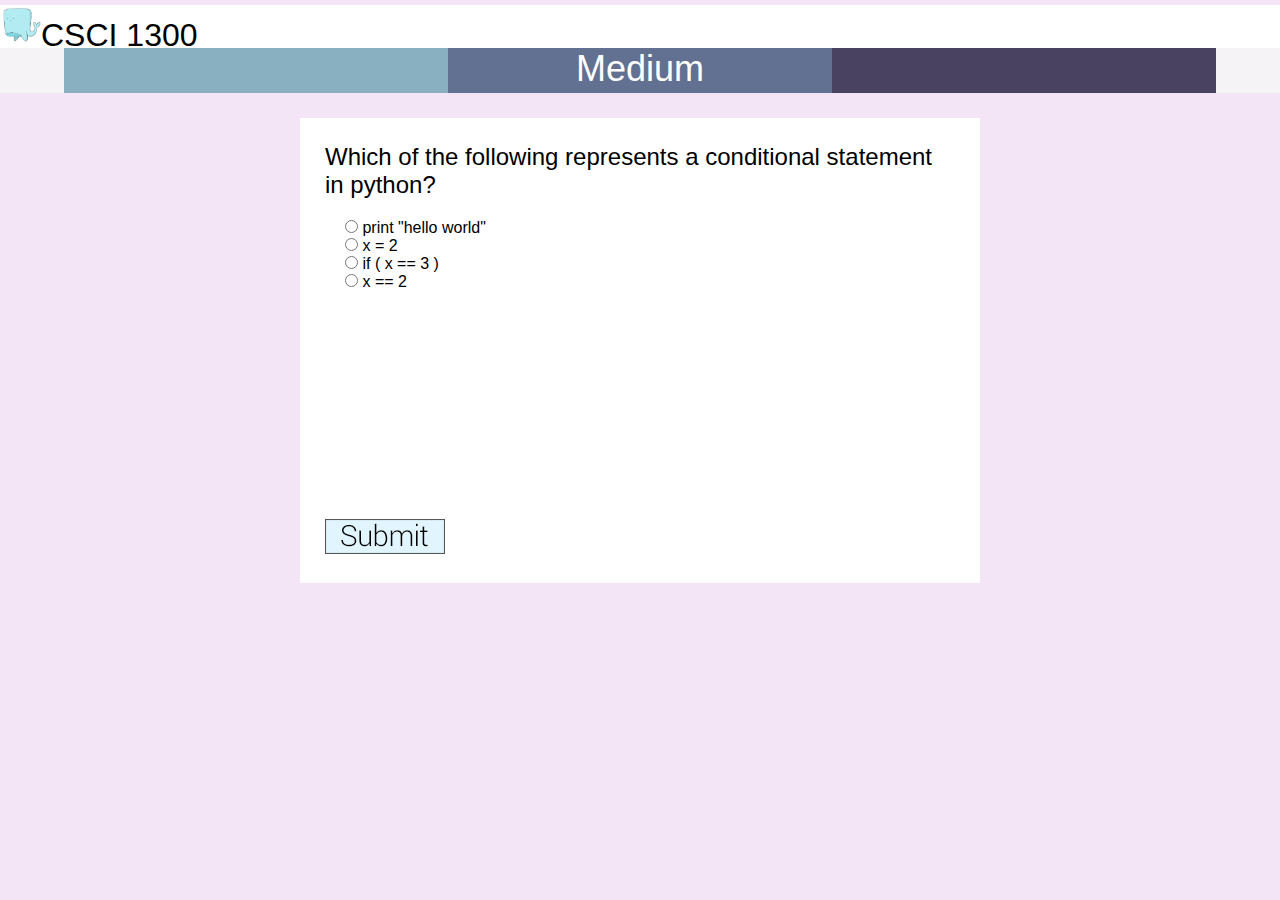
==== web/index.html @ e954cadd "Merge branch 'master' of https://github.com/SpenceIsCool/T9HackAdapt" ====
<!DOCTYPE html>
<html>
	<head>
		<meta charset="utf-8">
		<link href="./css/body.css" rel="styleSheet">
		<title>T9HacksAdapt</title>
	</head>
	<body bgcolor="#f3e5f5">
		<div class="titleBar">
			<font size="6"><img src="../Logo2.png" height="40px" width="40px" alt="logo" />CSCI 1300</font>
		</div>

		<div class="feedback">
			<div id ="easy"></div>
			<div id="med">Medium</div>
			<div id="hard"></div>
		</div>




<!--		<ul class="feedback">
		  
		 
		</ul>
 <li class="a" id="difficultyImage"><img src="./img/DifficultyMed.jpg" alt="icon" /></li> -->
		<div class="questionBox clearfix">
			<div id="correctIncorrect">
			  <!--<li class="b" id="f1"><img src="./img/BlankAnswer.png" alt="icon" /></li>
			  <li class="b" id="f2"><img src="./img/BlankAnswer.png" alt="icon" /></li>
			  <li class="b" id="f3"><img src="./img/BlankAnswer.png" alt="icon" /></li>
			  <li class="b" id="f4"><img src="./img/BlankAnswer.png" alt="icon" /></li>
			  <li class="b" id="f5"><img src="./img/BlankAnswer.png" alt="icon" /></li>-->
			</div>
			<div style="clear: both">
				<font class="question" size="5"><label  id = "thisnode"></label><br/></font>
			</div>
			<ul class="answers">
				<div class="answerBox">
					<form id = "myForm" >
						<input type="radio" name="question" value="1" id="q1a"><label id="thisnode2"></label><br/>
						<input type="radio" name="question" value="2" id="q1b"><label id="thisnode3"></label><br/>
						<input type="radio" name="question" value="3" id="q1c"><label id="thisnode4"></label><br/>
						<input type="radio" name="question" value="4" id="q1d"><label id="thisnode5"></label><br/>
					</form>
				</div>
			</ul>
			<div id = "corrections">
				
			</div>
			<div style="clear: both" class="submit" id = "me">
				<input type="image" src="./img/submit.png" name="saveForm" class="btSubmit" id="btsub"  />
			</div>
		</div>
		<script src  = "http://cdnjs.cloudflare.com/ajax/libs/jquery/2.1.3/jquery.min.js"></script>
		<script src = "./js/index.js"></script>
	</body>
</html>
---- web/css/body.css ----
*,
*:before,
*:after{
	margin:0;
	padding:0;
	-moz-box-sizing: border-box;
	-webkit-box-sizing: border-box;
	box-sizing: border-box;
}

#easy{
	margin-left: 5%;
	width: 30%;
	background-color: rgba(137,176,193, 1);
	height: 100%;
	font-size: 36px;
	color: white;
	float: left;
	position: inline;
}
#med{
	width: 30%;
	background-color: rgba(98,113,146, 1);
	height: 100%;
	font-size: 36px;
	color: white;
	float: left;
	position: inline;
}

#hard{
	width: 30%;
	height: 100%;
	font-size: 36px;
	color: white;
	float: left;
	position: inline;
	background-color: rgba(73,66,97, 1);
}

.feedback {
    list-style-type: none;
	margin: 0;
	padding: 0;
	height: 45px;
	text-align: center;
	overflow: hidden;
	background-color: #f5f3f5;}
ul.answers {
	margin: 0;
	padding: 0;
	height: 300px;
	background-color: #ffffff;}
li {
	float: left;}
li.a {
	display: inline-block;
	padding: 10px 10px;}
li.b {
	display: inline-block;
	padding: 25px 0px;}
body {
	font-family: Arial, Verdana, sans-serif;
	color: #000000;
	padding: 5px 0px;
	margin: 0 auto;}
.titleBar {
	background-color: #ffffff;
	height: 43px;
	padding: 1px }
.questionBox {
	background-color: #ffffff;
	width: 680px;
	height: auto;
	padding: 25px;
	margin: 25px auto;
	}
.answerBox {
	width: 630px;
	height: 300px;
	margin: 20px 20px;}
.clearfix:after{
	display: table;
	content: " ";
	/*left right or both*/
	clear: both;
}
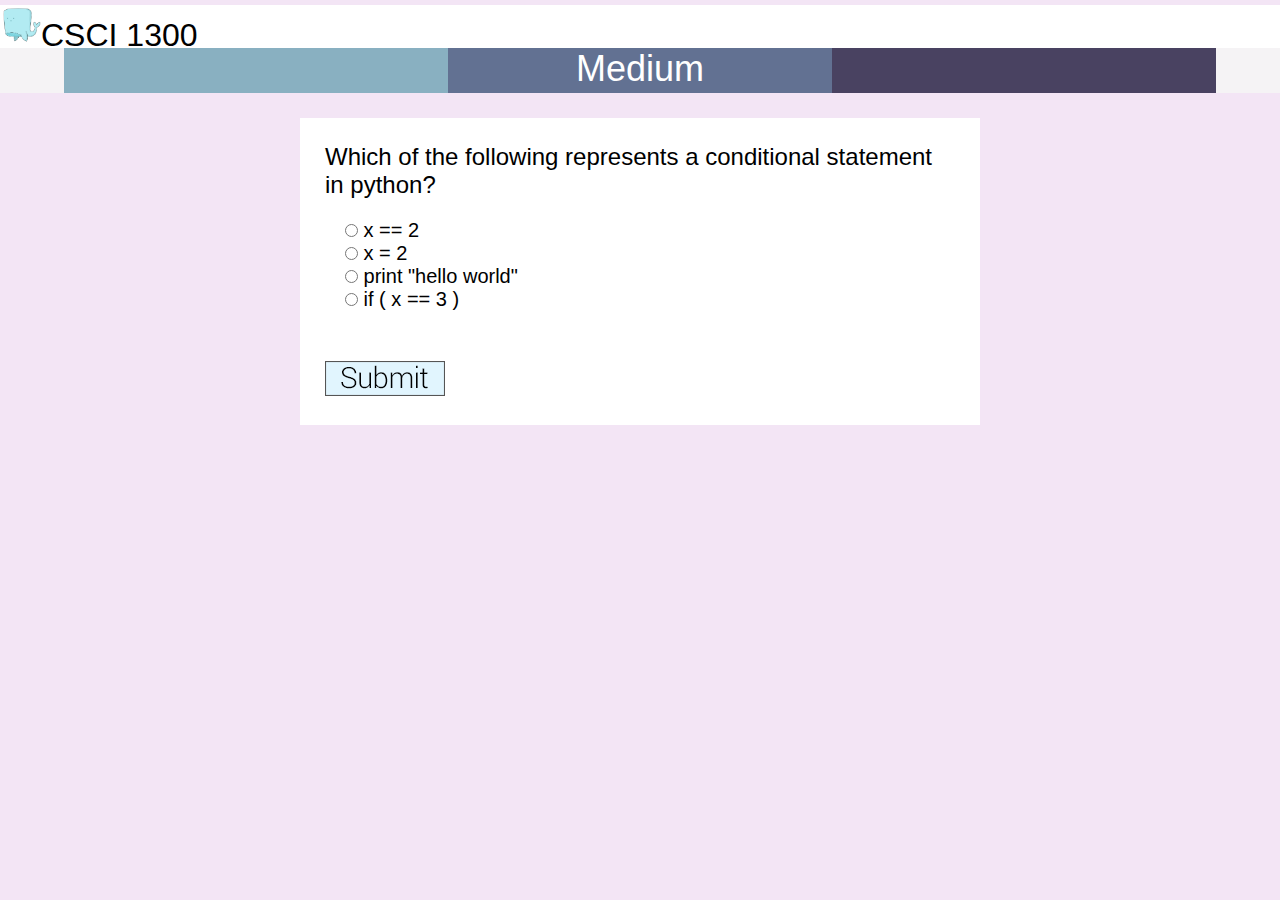
==== commit 36a9f421: "Fixed stuff" ====
--- a/web/index.html
+++ b/web/index.html
@@ -25,13 +25,8 @@
 		</ul>
  <li class="a" id="difficultyImage"><img src="./img/DifficultyMed.jpg" alt="icon" /></li> -->
 		<div class="questionBox clearfix">
-			<div id="correctIncorrect">
-			  <!--<li class="b" id="f1"><img src="./img/BlankAnswer.png" alt="icon" /></li>
-			  <li class="b" id="f2"><img src="./img/BlankAnswer.png" alt="icon" /></li>
-			  <li class="b" id="f3"><img src="./img/BlankAnswer.png" alt="icon" /></li>
-			  <li class="b" id="f4"><img src="./img/BlankAnswer.png" alt="icon" /></li>
-			  <li class="b" id="f5"><img src="./img/BlankAnswer.png" alt="icon" /></li>-->
-			</div>
+
+			
 			<div style="clear: both">
 				<font class="question" size="5"><label  id = "thisnode"></label><br/></font>
 			</div>
@@ -51,6 +46,7 @@
 			<div style="clear: both" class="submit" id = "me">
 				<input type="image" src="./img/submit.png" name="saveForm" class="btSubmit" id="btsub"  />
 			</div>
+						<div id="correctIncorrect"></div>
 		</div>
 		<script src  = "http://cdnjs.cloudflare.com/ajax/libs/jquery/2.1.3/jquery.min.js"></script>
 		<script src = "./js/index.js"></script>
--- a/web/css/body.css
+++ b/web/css/body.css
@@ -49,7 +49,8 @@
 ul.answers {
 	margin: 0;
 	padding: 0;
-	height: 300px;
+	height: auto;
+	margin-bottom: 50px;
 	background-color: #ffffff;}
 li {
 	float: left;}
@@ -76,8 +77,9 @@
 	margin: 25px auto;
 	}
 .answerBox {
-	width: 630px;
-	height: 300px;
+	width: auto;
+	height: auto;
+	font-size: 1.25em;
 	margin: 20px 20px;}
 .clearfix:after{
 	display: table;
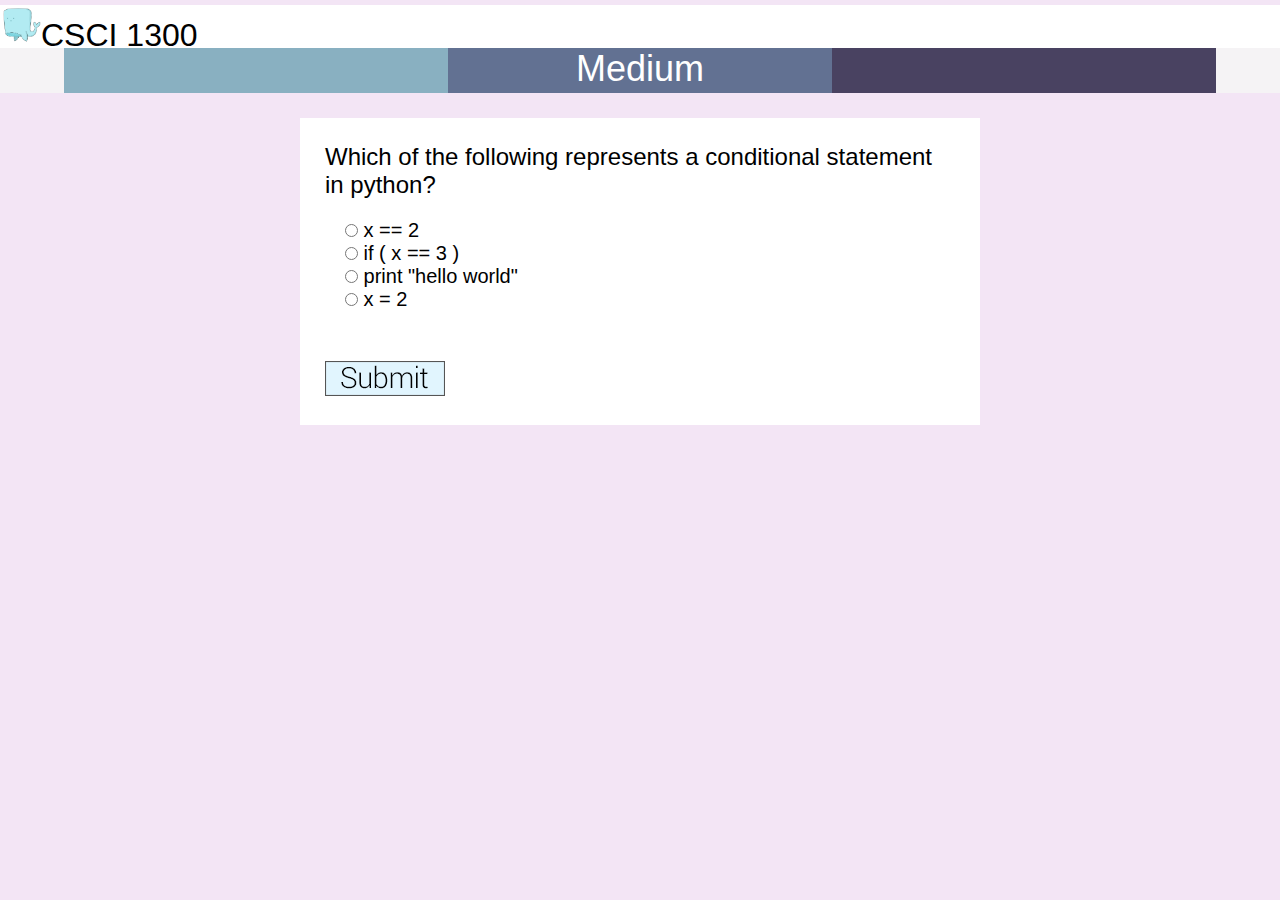
==== commit 1fecfe37: "The Feedback Whale is aLive! ::shipit::" ====
--- a/web/index.html
+++ b/web/index.html
@@ -7,7 +7,7 @@
 	</head>
 	<body bgcolor="#f3e5f5">
 		<div class="titleBar">
-			<font size="6"><img src="../Logo2.png" height="40px" width="40px" alt="logo" />CSCI 1300</font>
+			<font size="6"><img src="./img/Logo2.png" height="40px" width="40px" alt="logo" />CSCI 1300</font>
 		</div>
 
 		<div class="feedback">
@@ -24,7 +24,7 @@
 		 
 		</ul>
  <li class="a" id="difficultyImage"><img src="./img/DifficultyMed.jpg" alt="icon" /></li> -->
-		<div class="questionBox clearfix">
+		<div class="questionBox clearfix" id = "endSummary">
 
 			
 			<div style="clear: both">
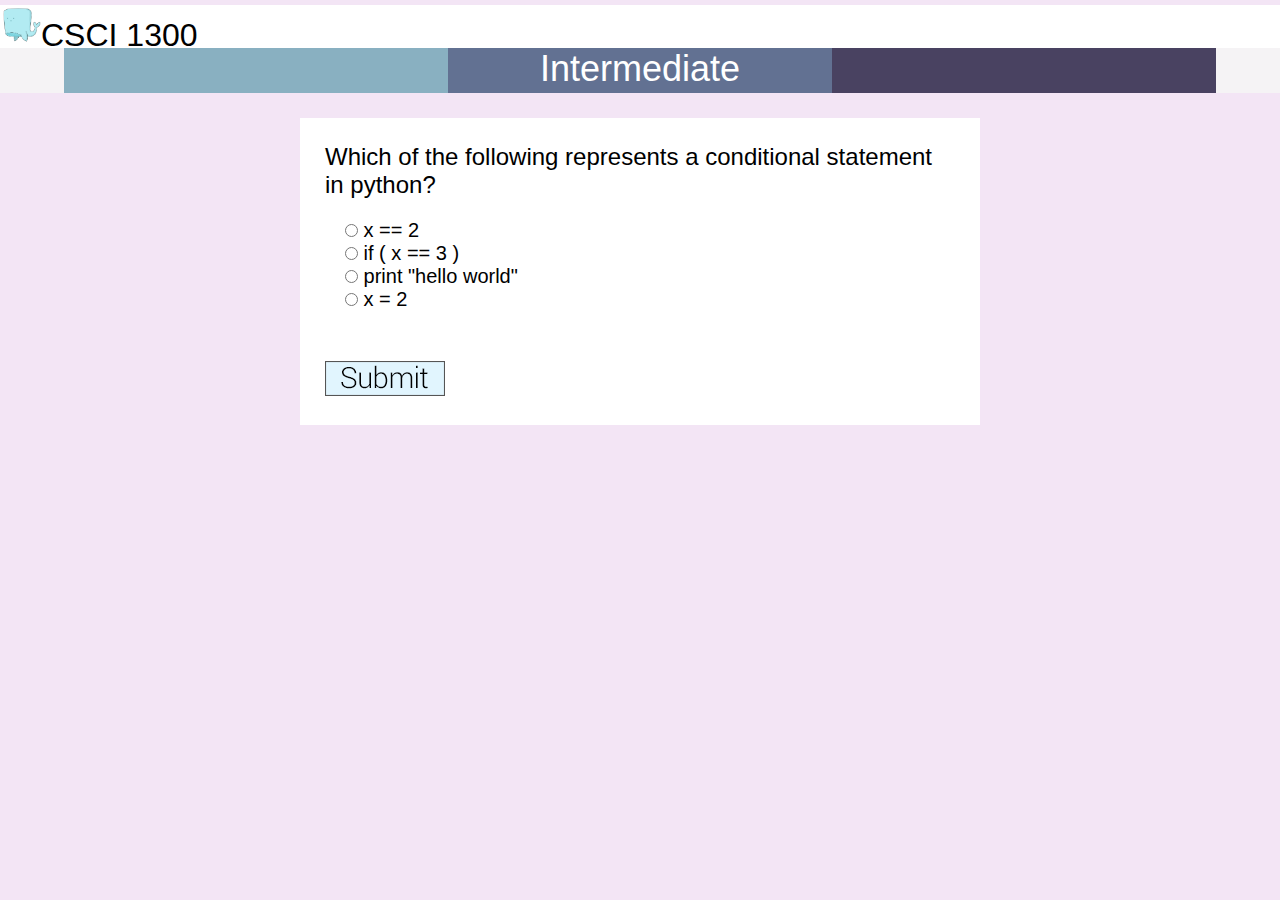
==== commit 588ce355: "Changed difficulty header names" ====
--- a/web/index.html
+++ b/web/index.html
@@ -12,7 +12,7 @@
 
 		<div class="feedback">
 			<div id ="easy"></div>
-			<div id="med">Medium</div>
+			<div id="med">Intermediate</div>
 			<div id="hard"></div>
 		</div>
 
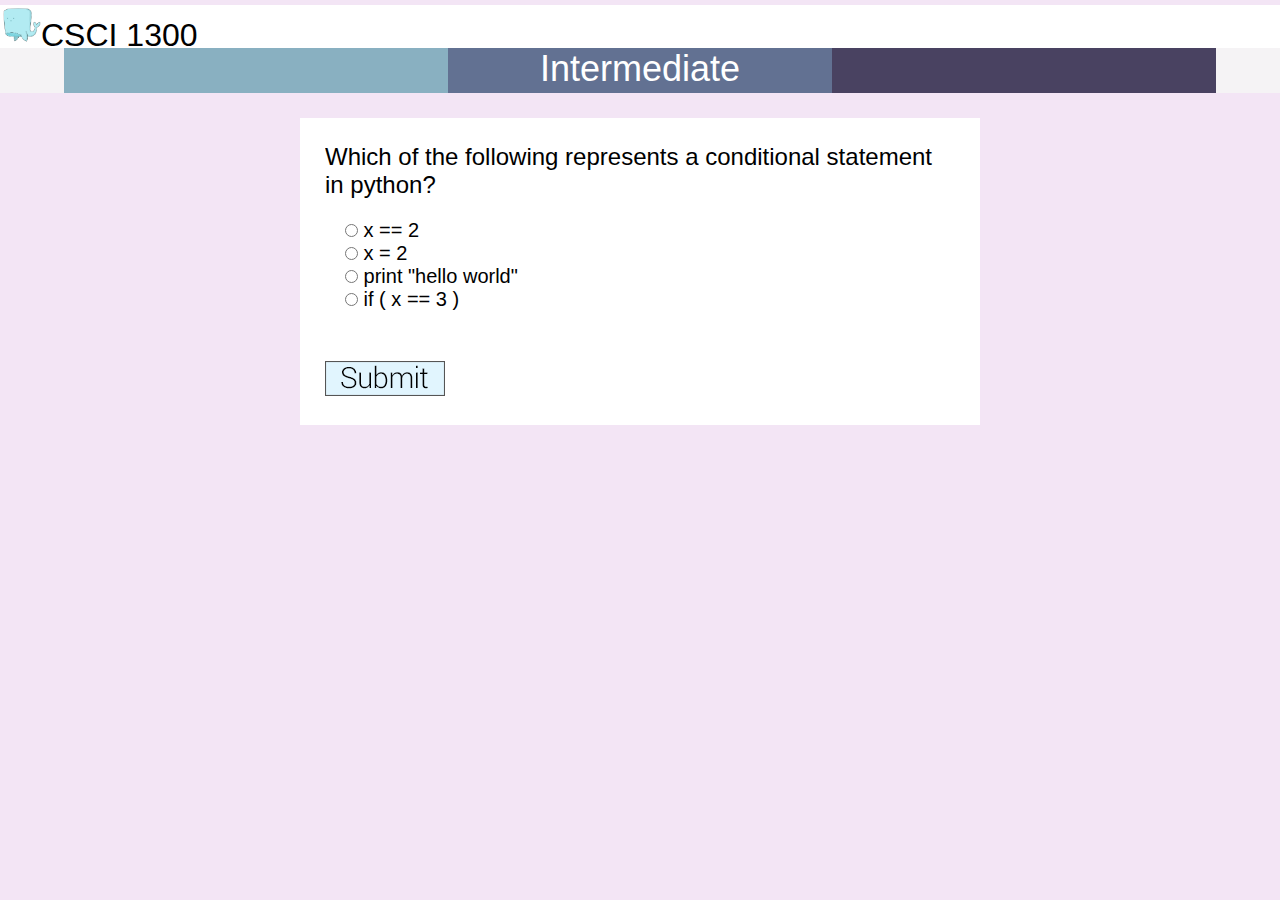
==== commit d54f458f: "experimented with swall alert and welled the feedback :dog:'" ====
--- a/web/index.html
+++ b/web/index.html
@@ -3,9 +3,10 @@
 	<head>
 		<meta charset="utf-8">
 		<link href="./css/body.css" rel="styleSheet">
+		<link rel="stylesheet" type="text/css" href="./css/sweetalert.css">
 		<title>T9HacksAdapt</title>
 	</head>
-	<body bgcolor="#f3e5f5">
+	<body bgcolor = "#f3e5f5">
 		<div class="titleBar">
 			<font size="6"><img src="./img/Logo2.png" height="40px" width="40px" alt="logo" />CSCI 1300</font>
 		</div>
@@ -25,8 +26,6 @@
 		</ul>
  <li class="a" id="difficultyImage"><img src="./img/DifficultyMed.jpg" alt="icon" /></li> -->
 		<div class="questionBox clearfix" id = "endSummary">
-
-			
 			<div style="clear: both">
 				<font class="question" size="5"><label  id = "thisnode"></label><br/></font>
 			</div>
@@ -50,5 +49,6 @@
 		</div>
 		<script src  = "http://cdnjs.cloudflare.com/ajax/libs/jquery/2.1.3/jquery.min.js"></script>
 		<script src = "./js/index.js"></script>
+		<script src="./js/sweetalert.min.js"></script>
 	</body>
 </html>--- a/web/css/body.css
+++ b/web/css/body.css
@@ -81,6 +81,21 @@
 	height: auto;
 	font-size: 1.25em;
 	margin: 20px 20px;}
+.endSolnWell{
+	background-color: #f5f3f5;
+	text-align: left;
+	min-height:20px;
+	padding:19px;
+	margin-bottom:20px;
+	border:1px solid #e3e3e3;
+	border-radius:4px;
+	-webkit-box-shadow:inset 0 1px 1px rgba(0,0,0,.05);
+	box-shadow:inset 0 1px 1px rgba(0,0,0,.05);
+
+}
+.endSolnQ{
+	font-weight: bold;
+}
 .clearfix:after{
 	display: table;
 	content: " ";
--- a/web/css/sweetalert.css
+++ b/web/css/sweetalert.css
@@ -0,0 +1,932 @@
+body.stop-scrolling {
+  height: 100%;
+  overflow: hidden; }
+
+.sweet-overlay {
+  background-color: black;
+  /* IE8 */
+  -ms-filter: "progid:DXImageTransform.Microsoft.Alpha(Opacity=40)";
+  /* IE8 */
+  background-color: rgba(0, 0, 0, 0.4);
+  position: fixed;
+  left: 0;
+  right: 0;
+  top: 0;
+  bottom: 0;
+  display: none;
+  z-index: 10000; }
+
+.sweet-alert {
+  background-color: white;
+  font-family: 'Open Sans', 'Helvetica Neue', Helvetica, Arial, sans-serif;
+  width: 478px;
+  padding: 17px;
+  border-radius: 5px;
+  text-align: center;
+  position: fixed;
+  left: 50%;
+  top: 50%;
+  margin-left: -256px;
+  margin-top: -200px;
+  overflow: hidden;
+  display: none;
+  z-index: 99999; }
+  @media all and (max-width: 540px) {
+    .sweet-alert {
+      width: auto;
+      margin-left: 0;
+      margin-right: 0;
+      left: 15px;
+      right: 15px; } }
+  .sweet-alert h2 {
+    color: #575757;
+    font-size: 30px;
+    text-align: center;
+    font-weight: 600;
+    text-transform: none;
+    position: relative;
+    margin: 25px 0;
+    padding: 0;
+    line-height: 40px;
+    display: block; }
+  .sweet-alert p {
+    color: #797979;
+    font-size: 16px;
+    text-align: center;
+    font-weight: 300;
+    position: relative;
+    text-align: inherit;
+    float: none;
+    margin: 0;
+    padding: 0;
+    line-height: normal; }
+  .sweet-alert fieldset {
+    border: none;
+    position: relative; }
+  .sweet-alert .sa-error-container {
+    background-color: #f1f1f1;
+    margin-left: -17px;
+    margin-right: -17px;
+    overflow: hidden;
+    padding: 0 10px;
+    max-height: 0;
+    webkit-transition: padding 0.15s, max-height 0.15s;
+    transition: padding 0.15s, max-height 0.15s; }
+    .sweet-alert .sa-error-container.show {
+      padding: 10px 0;
+      max-height: 100px;
+      webkit-transition: padding 0.2s, max-height 0.2s;
+      transition: padding 0.25s, max-height 0.25s; }
+    .sweet-alert .sa-error-container .icon {
+      display: inline-block;
+      width: 24px;
+      height: 24px;
+      border-radius: 50%;
+      background-color: #ea7d7d;
+      color: white;
+      line-height: 24px;
+      text-align: center;
+      margin-right: 3px; }
+    .sweet-alert .sa-error-container p {
+      display: inline-block; }
+  .sweet-alert .sa-input-error {
+    position: absolute;
+    top: 29px;
+    right: 26px;
+    width: 20px;
+    height: 20px;
+    opacity: 0;
+    -webkit-transform: scale(0.5);
+    transform: scale(0.5);
+    -webkit-transform-origin: 50% 50%;
+    transform-origin: 50% 50%;
+    -webkit-transition: all 0.1s;
+    transition: all 0.1s; }
+    .sweet-alert .sa-input-error::before, .sweet-alert .sa-input-error::after {
+      content: "";
+      width: 20px;
+      height: 6px;
+      background-color: #f06e57;
+      border-radius: 3px;
+      position: absolute;
+      top: 50%;
+      margin-top: -4px;
+      left: 50%;
+      margin-left: -9px; }
+    .sweet-alert .sa-input-error::before {
+      -webkit-transform: rotate(-45deg);
+      transform: rotate(-45deg); }
+    .sweet-alert .sa-input-error::after {
+      -webkit-transform: rotate(45deg);
+      transform: rotate(45deg); }
+    .sweet-alert .sa-input-error.show {
+      opacity: 1;
+      -webkit-transform: scale(1);
+      transform: scale(1); }
+  .sweet-alert input {
+    width: 100%;
+    box-sizing: border-box;
+    border-radius: 3px;
+    border: 1px solid #d7d7d7;
+    height: 43px;
+    margin-top: 10px;
+    margin-bottom: 17px;
+    font-size: 18px;
+    box-shadow: inset 0px 1px 1px rgba(0, 0, 0, 0.06);
+    padding: 0 12px;
+    display: none;
+    -webkit-transition: all 0.3s;
+    transition: all 0.3s; }
+    .sweet-alert input:focus {
+      outline: none;
+      box-shadow: 0px 0px 3px #c4e6f5;
+      border: 1px solid #b4dbed; }
+      .sweet-alert input:focus::-moz-placeholder {
+        transition: opacity 0.3s 0.03s ease;
+        opacity: 0.5; }
+      .sweet-alert input:focus:-ms-input-placeholder {
+        transition: opacity 0.3s 0.03s ease;
+        opacity: 0.5; }
+      .sweet-alert input:focus::-webkit-input-placeholder {
+        transition: opacity 0.3s 0.03s ease;
+        opacity: 0.5; }
+    .sweet-alert input::-moz-placeholder {
+      color: #bdbdbd; }
+    .sweet-alert input:-ms-input-placeholder {
+      color: #bdbdbd; }
+    .sweet-alert input::-webkit-input-placeholder {
+      color: #bdbdbd; }
+  .sweet-alert.show-input input {
+    display: block; }
+  .sweet-alert .sa-confirm-button-container {
+    display: inline-block;
+    position: relative; }
+  .sweet-alert .la-ball-fall {
+    position: absolute;
+    left: 50%;
+    top: 50%;
+    margin-left: -27px;
+    margin-top: 4px;
+    opacity: 0;
+    visibility: hidden; }
+  .sweet-alert button {
+    background-color: #8CD4F5;
+    color: white;
+    border: none;
+    box-shadow: none;
+    font-size: 17px;
+    font-weight: 500;
+    -webkit-border-radius: 4px;
+    border-radius: 5px;
+    padding: 10px 32px;
+    margin: 26px 5px 0 5px;
+    cursor: pointer; }
+    .sweet-alert button:focus {
+      outline: none;
+      box-shadow: 0 0 2px rgba(128, 179, 235, 0.5), inset 0 0 0 1px rgba(0, 0, 0, 0.05); }
+    .sweet-alert button:hover {
+      background-color: #7ecff4; }
+    .sweet-alert button:active {
+      background-color: #5dc2f1; }
+    .sweet-alert button.cancel {
+      background-color: #C1C1C1; }
+      .sweet-alert button.cancel:hover {
+        background-color: #b9b9b9; }
+      .sweet-alert button.cancel:active {
+        background-color: #a8a8a8; }
+      .sweet-alert button.cancel:focus {
+        box-shadow: rgba(197, 205, 211, 0.8) 0px 0px 2px, rgba(0, 0, 0, 0.0470588) 0px 0px 0px 1px inset !important; }
+    .sweet-alert button[disabled] {
+      opacity: .6;
+      cursor: default; }
+    .sweet-alert button.confirm[disabled] {
+      color: transparent; }
+      .sweet-alert button.confirm[disabled] ~ .la-ball-fall {
+        opacity: 1;
+        visibility: visible;
+        transition-delay: 0s; }
+    .sweet-alert button::-moz-focus-inner {
+      border: 0; }
+  .sweet-alert[data-has-cancel-button=false] button {
+    box-shadow: none !important; }
+  .sweet-alert[data-has-confirm-button=false][data-has-cancel-button=false] {
+    padding-bottom: 40px; }
+  .sweet-alert .sa-icon {
+    width: 80px;
+    height: 80px;
+    border: 4px solid gray;
+    -webkit-border-radius: 40px;
+    border-radius: 40px;
+    border-radius: 50%;
+    margin: 20px auto;
+    padding: 0;
+    position: relative;
+    box-sizing: content-box; }
+    .sweet-alert .sa-icon.sa-error {
+      border-color: #F27474; }
+      .sweet-alert .sa-icon.sa-error .sa-x-mark {
+        position: relative;
+        display: block; }
+      .sweet-alert .sa-icon.sa-error .sa-line {
+        position: absolute;
+        height: 5px;
+        width: 47px;
+        background-color: #F27474;
+        display: block;
+        top: 37px;
+        border-radius: 2px; }
+        .sweet-alert .sa-icon.sa-error .sa-line.sa-left {
+          -webkit-transform: rotate(45deg);
+          transform: rotate(45deg);
+          left: 17px; }
+        .sweet-alert .sa-icon.sa-error .sa-line.sa-right {
+          -webkit-transform: rotate(-45deg);
+          transform: rotate(-45deg);
+          right: 16px; }
+    .sweet-alert .sa-icon.sa-warning {
+      border-color: #F8BB86; }
+      .sweet-alert .sa-icon.sa-warning .sa-body {
+        position: absolute;
+        width: 5px;
+        height: 47px;
+        left: 50%;
+        top: 10px;
+        -webkit-border-radius: 2px;
+        border-radius: 2px;
+        margin-left: -2px;
+        background-color: #F8BB86; }
+      .sweet-alert .sa-icon.sa-warning .sa-dot {
+        position: absolute;
+        width: 7px;
+        height: 7px;
+        -webkit-border-radius: 50%;
+        border-radius: 50%;
+        margin-left: -3px;
+        left: 50%;
+        bottom: 10px;
+        background-color: #F8BB86; }
+    .sweet-alert .sa-icon.sa-info {
+      border-color: #C9DAE1; }
+      .sweet-alert .sa-icon.sa-info::before {
+        content: "";
+        position: absolute;
+        width: 5px;
+        height: 29px;
+        left: 50%;
+        bottom: 17px;
+        border-radius: 2px;
+        margin-left: -2px;
+        background-color: #C9DAE1; }
+      .sweet-alert .sa-icon.sa-info::after {
+        content: "";
+        position: absolute;
+        width: 7px;
+        height: 7px;
+        border-radius: 50%;
+        margin-left: -3px;
+        top: 19px;
+        background-color: #C9DAE1; }
+    .sweet-alert .sa-icon.sa-success {
+      border-color: #A5DC86; }
+      .sweet-alert .sa-icon.sa-success::before, .sweet-alert .sa-icon.sa-success::after {
+        content: '';
+        -webkit-border-radius: 40px;
+        border-radius: 40px;
+        border-radius: 50%;
+        position: absolute;
+        width: 60px;
+        height: 120px;
+        background: white;
+        -webkit-transform: rotate(45deg);
+        transform: rotate(45deg); }
+      .sweet-alert .sa-icon.sa-success::before {
+        -webkit-border-radius: 120px 0 0 120px;
+        border-radius: 120px 0 0 120px;
+        top: -7px;
+        left: -33px;
+        -webkit-transform: rotate(-45deg);
+        transform: rotate(-45deg);
+        -webkit-transform-origin: 60px 60px;
+        transform-origin: 60px 60px; }
+      .sweet-alert .sa-icon.sa-success::after {
+        -webkit-border-radius: 0 120px 120px 0;
+        border-radius: 0 120px 120px 0;
+        top: -11px;
+        left: 30px;
+        -webkit-transform: rotate(-45deg);
+        transform: rotate(-45deg);
+        -webkit-transform-origin: 0px 60px;
+        transform-origin: 0px 60px; }
+      .sweet-alert .sa-icon.sa-success .sa-placeholder {
+        width: 80px;
+        height: 80px;
+        border: 4px solid rgba(165, 220, 134, 0.2);
+        -webkit-border-radius: 40px;
+        border-radius: 40px;
+        border-radius: 50%;
+        box-sizing: content-box;
+        position: absolute;
+        left: -4px;
+        top: -4px;
+        z-index: 2; }
+      .sweet-alert .sa-icon.sa-success .sa-fix {
+        width: 5px;
+        height: 90px;
+        background-color: white;
+        position: absolute;
+        left: 28px;
+        top: 8px;
+        z-index: 1;
+        -webkit-transform: rotate(-45deg);
+        transform: rotate(-45deg); }
+      .sweet-alert .sa-icon.sa-success .sa-line {
+        height: 5px;
+        background-color: #A5DC86;
+        display: block;
+        border-radius: 2px;
+        position: absolute;
+        z-index: 2; }
+        .sweet-alert .sa-icon.sa-success .sa-line.sa-tip {
+          width: 25px;
+          left: 14px;
+          top: 46px;
+          -webkit-transform: rotate(45deg);
+          transform: rotate(45deg); }
+        .sweet-alert .sa-icon.sa-success .sa-line.sa-long {
+          width: 47px;
+          right: 8px;
+          top: 38px;
+          -webkit-transform: rotate(-45deg);
+          transform: rotate(-45deg); }
+    .sweet-alert .sa-icon.sa-custom {
+      background-size: contain;
+      border-radius: 0;
+      border: none;
+      background-position: center center;
+      background-repeat: no-repeat; }
+
+/*
+ * Animations
+ */
+@-webkit-keyframes showSweetAlert {
+  0% {
+    transform: scale(0.7);
+    -webkit-transform: scale(0.7); }
+  45% {
+    transform: scale(1.05);
+    -webkit-transform: scale(1.05); }
+  80% {
+    transform: scale(0.95);
+    -webkit-transform: scale(0.95); }
+  100% {
+    transform: scale(1);
+    -webkit-transform: scale(1); } }
+
+@keyframes showSweetAlert {
+  0% {
+    transform: scale(0.7);
+    -webkit-transform: scale(0.7); }
+  45% {
+    transform: scale(1.05);
+    -webkit-transform: scale(1.05); }
+  80% {
+    transform: scale(0.95);
+    -webkit-transform: scale(0.95); }
+  100% {
+    transform: scale(1);
+    -webkit-transform: scale(1); } }
+
+@-webkit-keyframes hideSweetAlert {
+  0% {
+    transform: scale(1);
+    -webkit-transform: scale(1); }
+  100% {
+    transform: scale(0.5);
+    -webkit-transform: scale(0.5); } }
+
+@keyframes hideSweetAlert {
+  0% {
+    transform: scale(1);
+    -webkit-transform: scale(1); }
+  100% {
+    transform: scale(0.5);
+    -webkit-transform: scale(0.5); } }
+
+@-webkit-keyframes slideFromTop {
+  0% {
+    top: 0%; }
+  100% {
+    top: 50%; } }
+
+@keyframes slideFromTop {
+  0% {
+    top: 0%; }
+  100% {
+    top: 50%; } }
+
+@-webkit-keyframes slideToTop {
+  0% {
+    top: 50%; }
+  100% {
+    top: 0%; } }
+
+@keyframes slideToTop {
+  0% {
+    top: 50%; }
+  100% {
+    top: 0%; } }
+
+@-webkit-keyframes slideFromBottom {
+  0% {
+    top: 70%; }
+  100% {
+    top: 50%; } }
+
+@keyframes slideFromBottom {
+  0% {
+    top: 70%; }
+  100% {
+    top: 50%; } }
+
+@-webkit-keyframes slideToBottom {
+  0% {
+    top: 50%; }
+  100% {
+    top: 70%; } }
+
+@keyframes slideToBottom {
+  0% {
+    top: 50%; }
+  100% {
+    top: 70%; } }
+
+.showSweetAlert[data-animation=pop] {
+  -webkit-animation: showSweetAlert 0.3s;
+  animation: showSweetAlert 0.3s; }
+
+.showSweetAlert[data-animation=none] {
+  -webkit-animation: none;
+  animation: none; }
+
+.showSweetAlert[data-animation=slide-from-top] {
+  -webkit-animation: slideFromTop 0.3s;
+  animation: slideFromTop 0.3s; }
+
+.showSweetAlert[data-animation=slide-from-bottom] {
+  -webkit-animation: slideFromBottom 0.3s;
+  animation: slideFromBottom 0.3s; }
+
+.hideSweetAlert[data-animation=pop] {
+  -webkit-animation: hideSweetAlert 0.2s;
+  animation: hideSweetAlert 0.2s; }
+
+.hideSweetAlert[data-animation=none] {
+  -webkit-animation: none;
+  animation: none; }
+
+.hideSweetAlert[data-animation=slide-from-top] {
+  -webkit-animation: slideToTop 0.4s;
+  animation: slideToTop 0.4s; }
+
+.hideSweetAlert[data-animation=slide-from-bottom] {
+  -webkit-animation: slideToBottom 0.3s;
+  animation: slideToBottom 0.3s; }
+
+@-webkit-keyframes animateSuccessTip {
+  0% {
+    width: 0;
+    left: 1px;
+    top: 19px; }
+  54% {
+    width: 0;
+    left: 1px;
+    top: 19px; }
+  70% {
+    width: 50px;
+    left: -8px;
+    top: 37px; }
+  84% {
+    width: 17px;
+    left: 21px;
+    top: 48px; }
+  100% {
+    width: 25px;
+    left: 14px;
+    top: 45px; } }
+
+@keyframes animateSuccessTip {
+  0% {
+    width: 0;
+    left: 1px;
+    top: 19px; }
+  54% {
+    width: 0;
+    left: 1px;
+    top: 19px; }
+  70% {
+    width: 50px;
+    left: -8px;
+    top: 37px; }
+  84% {
+    width: 17px;
+    left: 21px;
+    top: 48px; }
+  100% {
+    width: 25px;
+    left: 14px;
+    top: 45px; } }
+
+@-webkit-keyframes animateSuccessLong {
+  0% {
+    width: 0;
+    right: 46px;
+    top: 54px; }
+  65% {
+    width: 0;
+    right: 46px;
+    top: 54px; }
+  84% {
+    width: 55px;
+    right: 0px;
+    top: 35px; }
+  100% {
+    width: 47px;
+    right: 8px;
+    top: 38px; } }
+
+@keyframes animateSuccessLong {
+  0% {
+    width: 0;
+    right: 46px;
+    top: 54px; }
+  65% {
+    width: 0;
+    right: 46px;
+    top: 54px; }
+  84% {
+    width: 55px;
+    right: 0px;
+    top: 35px; }
+  100% {
+    width: 47px;
+    right: 8px;
+    top: 38px; } }
+
+@-webkit-keyframes rotatePlaceholder {
+  0% {
+    transform: rotate(-45deg);
+    -webkit-transform: rotate(-45deg); }
+  5% {
+    transform: rotate(-45deg);
+    -webkit-transform: rotate(-45deg); }
+  12% {
+    transform: rotate(-405deg);
+    -webkit-transform: rotate(-405deg); }
+  100% {
+    transform: rotate(-405deg);
+    -webkit-transform: rotate(-405deg); } }
+
+@keyframes rotatePlaceholder {
+  0% {
+    transform: rotate(-45deg);
+    -webkit-transform: rotate(-45deg); }
+  5% {
+    transform: rotate(-45deg);
+    -webkit-transform: rotate(-45deg); }
+  12% {
+    transform: rotate(-405deg);
+    -webkit-transform: rotate(-405deg); }
+  100% {
+    transform: rotate(-405deg);
+    -webkit-transform: rotate(-405deg); } }
+
+.animateSuccessTip {
+  -webkit-animation: animateSuccessTip 0.75s;
+  animation: animateSuccessTip 0.75s; }
+
+.animateSuccessLong {
+  -webkit-animation: animateSuccessLong 0.75s;
+  animation: animateSuccessLong 0.75s; }
+
+.sa-icon.sa-success.animate::after {
+  -webkit-animation: rotatePlaceholder 4.25s ease-in;
+  animation: rotatePlaceholder 4.25s ease-in; }
+
+@-webkit-keyframes animateErrorIcon {
+  0% {
+    transform: rotateX(100deg);
+    -webkit-transform: rotateX(100deg);
+    opacity: 0; }
+  100% {
+    transform: rotateX(0deg);
+    -webkit-transform: rotateX(0deg);
+    opacity: 1; } }
+
+@keyframes animateErrorIcon {
+  0% {
+    transform: rotateX(100deg);
+    -webkit-transform: rotateX(100deg);
+    opacity: 0; }
+  100% {
+    transform: rotateX(0deg);
+    -webkit-transform: rotateX(0deg);
+    opacity: 1; } }
+
+.animateErrorIcon {
+  -webkit-animation: animateErrorIcon 0.5s;
+  animation: animateErrorIcon 0.5s; }
+
+@-webkit-keyframes animateXMark {
+  0% {
+    transform: scale(0.4);
+    -webkit-transform: scale(0.4);
+    margin-top: 26px;
+    opacity: 0; }
+  50% {
+    transform: scale(0.4);
+    -webkit-transform: scale(0.4);
+    margin-top: 26px;
+    opacity: 0; }
+  80% {
+    transform: scale(1.15);
+    -webkit-transform: scale(1.15);
+    margin-top: -6px; }
+  100% {
+    transform: scale(1);
+    -webkit-transform: scale(1);
+    margin-top: 0;
+    opacity: 1; } }
+
+@keyframes animateXMark {
+  0% {
+    transform: scale(0.4);
+    -webkit-transform: scale(0.4);
+    margin-top: 26px;
+    opacity: 0; }
+  50% {
+    transform: scale(0.4);
+    -webkit-transform: scale(0.4);
+    margin-top: 26px;
+    opacity: 0; }
+  80% {
+    transform: scale(1.15);
+    -webkit-transform: scale(1.15);
+    margin-top: -6px; }
+  100% {
+    transform: scale(1);
+    -webkit-transform: scale(1);
+    margin-top: 0;
+    opacity: 1; } }
+
+.animateXMark {
+  -webkit-animation: animateXMark 0.5s;
+  animation: animateXMark 0.5s; }
+
+@-webkit-keyframes pulseWarning {
+  0% {
+    border-color: #F8D486; }
+  100% {
+    border-color: #F8BB86; } }
+
+@keyframes pulseWarning {
+  0% {
+    border-color: #F8D486; }
+  100% {
+    border-color: #F8BB86; } }
+
+.pulseWarning {
+  -webkit-animation: pulseWarning 0.75s infinite alternate;
+  animation: pulseWarning 0.75s infinite alternate; }
+
+@-webkit-keyframes pulseWarningIns {
+  0% {
+    background-color: #F8D486; }
+  100% {
+    background-color: #F8BB86; } }
+
+@keyframes pulseWarningIns {
+  0% {
+    background-color: #F8D486; }
+  100% {
+    background-color: #F8BB86; } }
+
+.pulseWarningIns {
+  -webkit-animation: pulseWarningIns 0.75s infinite alternate;
+  animation: pulseWarningIns 0.75s infinite alternate; }
+
+@-webkit-keyframes rotate-loading {
+  0% {
+    transform: rotate(0deg); }
+  100% {
+    transform: rotate(360deg); } }
+
+@keyframes rotate-loading {
+  0% {
+    transform: rotate(0deg); }
+  100% {
+    transform: rotate(360deg); } }
+
+/* Internet Explorer 9 has some special quirks that are fixed here */
+/* The icons are not animated. */
+/* This file is automatically merged into sweet-alert.min.js through Gulp */
+/* Error icon */
+.sweet-alert .sa-icon.sa-error .sa-line.sa-left {
+  -ms-transform: rotate(45deg) \9; }
+
+.sweet-alert .sa-icon.sa-error .sa-line.sa-right {
+  -ms-transform: rotate(-45deg) \9; }
+
+/* Success icon */
+.sweet-alert .sa-icon.sa-success {
+  border-color: transparent\9; }
+
+.sweet-alert .sa-icon.sa-success .sa-line.sa-tip {
+  -ms-transform: rotate(45deg) \9; }
+
+.sweet-alert .sa-icon.sa-success .sa-line.sa-long {
+  -ms-transform: rotate(-45deg) \9; }
+
+/*!
+ * Load Awesome v1.1.0 (http://github.danielcardoso.net/load-awesome/)
+ * Copyright 2015 Daniel Cardoso <@DanielCardoso>
+ * Licensed under MIT
+ */
+.la-ball-fall,
+.la-ball-fall > div {
+  position: relative;
+  -webkit-box-sizing: border-box;
+  -moz-box-sizing: border-box;
+  box-sizing: border-box; }
+
+.la-ball-fall {
+  display: block;
+  font-size: 0;
+  color: #fff; }
+
+.la-ball-fall.la-dark {
+  color: #333; }
+
+.la-ball-fall > div {
+  display: inline-block;
+  float: none;
+  background-color: currentColor;
+  border: 0 solid currentColor; }
+
+.la-ball-fall {
+  width: 54px;
+  height: 18px; }
+
+.la-ball-fall > div {
+  width: 10px;
+  height: 10px;
+  margin: 4px;
+  border-radius: 100%;
+  opacity: 0;
+  -webkit-animation: ball-fall 1s ease-in-out infinite;
+  -moz-animation: ball-fall 1s ease-in-out infinite;
+  -o-animation: ball-fall 1s ease-in-out infinite;
+  animation: ball-fall 1s ease-in-out infinite; }
+
+.la-ball-fall > div:nth-child(1) {
+  -webkit-animation-delay: -200ms;
+  -moz-animation-delay: -200ms;
+  -o-animation-delay: -200ms;
+  animation-delay: -200ms; }
+
+.la-ball-fall > div:nth-child(2) {
+  -webkit-animation-delay: -100ms;
+  -moz-animation-delay: -100ms;
+  -o-animation-delay: -100ms;
+  animation-delay: -100ms; }
+
+.la-ball-fall > div:nth-child(3) {
+  -webkit-animation-delay: 0ms;
+  -moz-animation-delay: 0ms;
+  -o-animation-delay: 0ms;
+  animation-delay: 0ms; }
+
+.la-ball-fall.la-sm {
+  width: 26px;
+  height: 8px; }
+
+.la-ball-fall.la-sm > div {
+  width: 4px;
+  height: 4px;
+  margin: 2px; }
+
+.la-ball-fall.la-2x {
+  width: 108px;
+  height: 36px; }
+
+.la-ball-fall.la-2x > div {
+  width: 20px;
+  height: 20px;
+  margin: 8px; }
+
+.la-ball-fall.la-3x {
+  width: 162px;
+  height: 54px; }
+
+.la-ball-fall.la-3x > div {
+  width: 30px;
+  height: 30px;
+  margin: 12px; }
+
+/*
+ * Animation
+ */
+@-webkit-keyframes ball-fall {
+  0% {
+    opacity: 0;
+    -webkit-transform: translateY(-145%);
+    transform: translateY(-145%); }
+  10% {
+    opacity: .5; }
+  20% {
+    opacity: 1;
+    -webkit-transform: translateY(0);
+    transform: translateY(0); }
+  80% {
+    opacity: 1;
+    -webkit-transform: translateY(0);
+    transform: translateY(0); }
+  90% {
+    opacity: .5; }
+  100% {
+    opacity: 0;
+    -webkit-transform: translateY(145%);
+    transform: translateY(145%); } }
+
+@-moz-keyframes ball-fall {
+  0% {
+    opacity: 0;
+    -moz-transform: translateY(-145%);
+    transform: translateY(-145%); }
+  10% {
+    opacity: .5; }
+  20% {
+    opacity: 1;
+    -moz-transform: translateY(0);
+    transform: translateY(0); }
+  80% {
+    opacity: 1;
+    -moz-transform: translateY(0);
+    transform: translateY(0); }
+  90% {
+    opacity: .5; }
+  100% {
+    opacity: 0;
+    -moz-transform: translateY(145%);
+    transform: translateY(145%); } }
+
+@-o-keyframes ball-fall {
+  0% {
+    opacity: 0;
+    -o-transform: translateY(-145%);
+    transform: translateY(-145%); }
+  10% {
+    opacity: .5; }
+  20% {
+    opacity: 1;
+    -o-transform: translateY(0);
+    transform: translateY(0); }
+  80% {
+    opacity: 1;
+    -o-transform: translateY(0);
+    transform: translateY(0); }
+  90% {
+    opacity: .5; }
+  100% {
+    opacity: 0;
+    -o-transform: translateY(145%);
+    transform: translateY(145%); } }
+
+@keyframes ball-fall {
+  0% {
+    opacity: 0;
+    -webkit-transform: translateY(-145%);
+    -moz-transform: translateY(-145%);
+    -o-transform: translateY(-145%);
+    transform: translateY(-145%); }
+  10% {
+    opacity: .5; }
+  20% {
+    opacity: 1;
+    -webkit-transform: translateY(0);
+    -moz-transform: translateY(0);
+    -o-transform: translateY(0);
+    transform: translateY(0); }
+  80% {
+    opacity: 1;
+    -webkit-transform: translateY(0);
+    -moz-transform: translateY(0);
+    -o-transform: translateY(0);
+    transform: translateY(0); }
+  90% {
+    opacity: .5; }
+  100% {
+    opacity: 0;
+    -webkit-transform: translateY(145%);
+    -moz-transform: translateY(145%);
+    -o-transform: translateY(145%);
+    transform: translateY(145%); } }
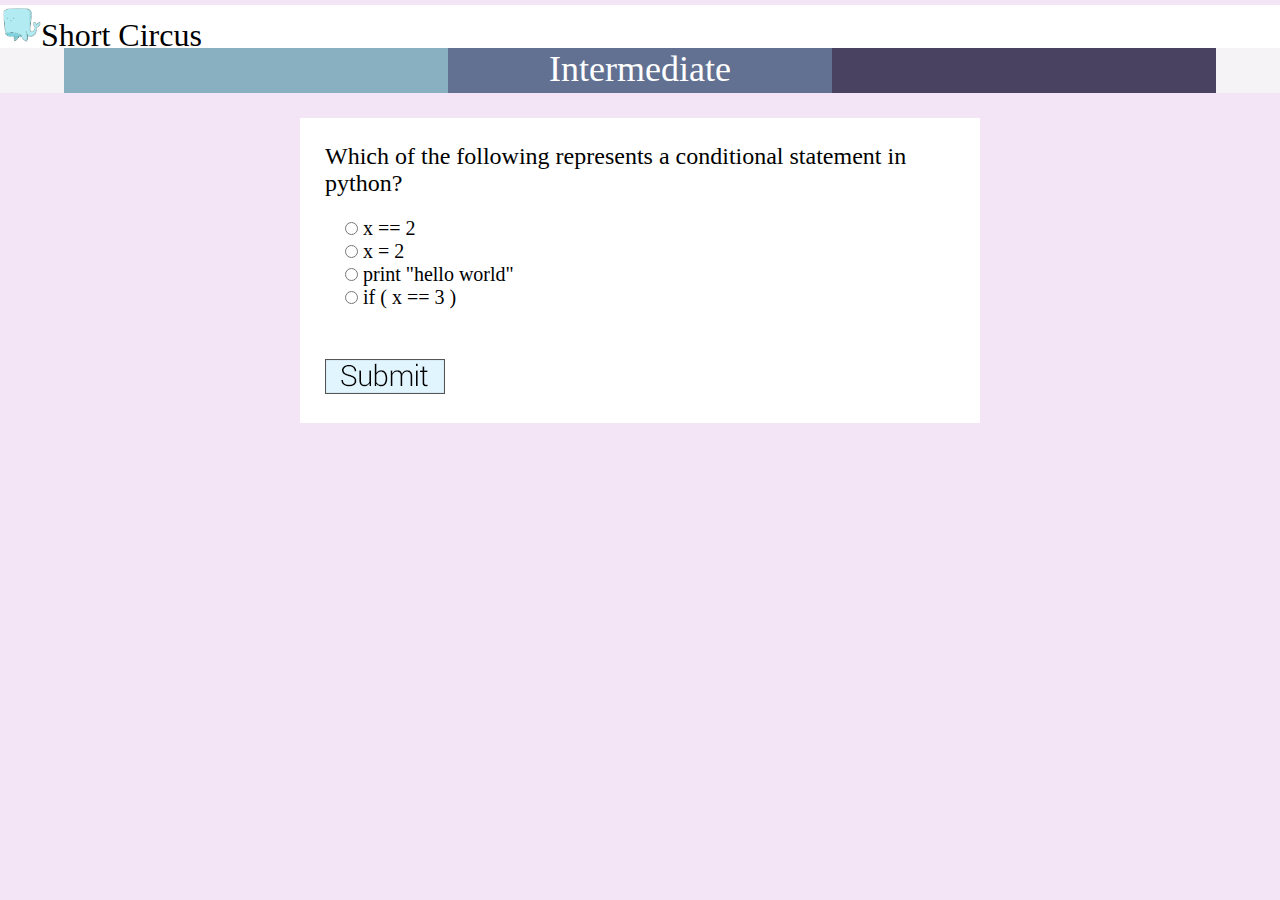
==== commit 5570162a: "Updated for Firefox" ====
--- a/web/index.html
+++ b/web/index.html
@@ -4,11 +4,12 @@
 		<meta charset="utf-8">
 		<link href="./css/body.css" rel="styleSheet">
 		<link rel="stylesheet" type="text/css" href="./css/sweetalert.css">
+		<link href='https://fonts.googleapis.com/css?family=Roboto:300' rel='stylesheet' type='text/css'>
 		<title>T9HacksAdapt</title>
 	</head>
 	<body bgcolor = "#f3e5f5">
 		<div class="titleBar">
-			<font size="6"><img src="./img/Logo2.png" height="40px" width="40px" alt="logo" />CSCI 1300</font>
+			<font size="6"><img src="./img/Logo2.png" height="40px" width="40px" alt="logo" />Short Circus</font>
 		</div>
 
 		<div class="feedback">
--- a/web/css/body.css
+++ b/web/css/body.css
@@ -6,6 +6,11 @@
 	-moz-box-sizing: border-box;
 	-webkit-box-sizing: border-box;
 	box-sizing: border-box;
+}
+
+a {
+	color: inherit;
+	text-decoration: none;	
 }
 
 #easy{
@@ -61,11 +66,13 @@
 	display: inline-block;
 	padding: 25px 0px;}
 body {
-	font-family: Arial, Verdana, sans-serif;
+	font-family: Roboto:300, Arial, Verdana, sans-serif;
 	color: #000000;
 	padding: 5px 0px;
+	background-color: #f3e5f5;
 	margin: 0 auto;}
 .titleBar {
+	font-family: Roboto:300;
 	background-color: #ffffff;
 	height: 43px;
 	padding: 1px }
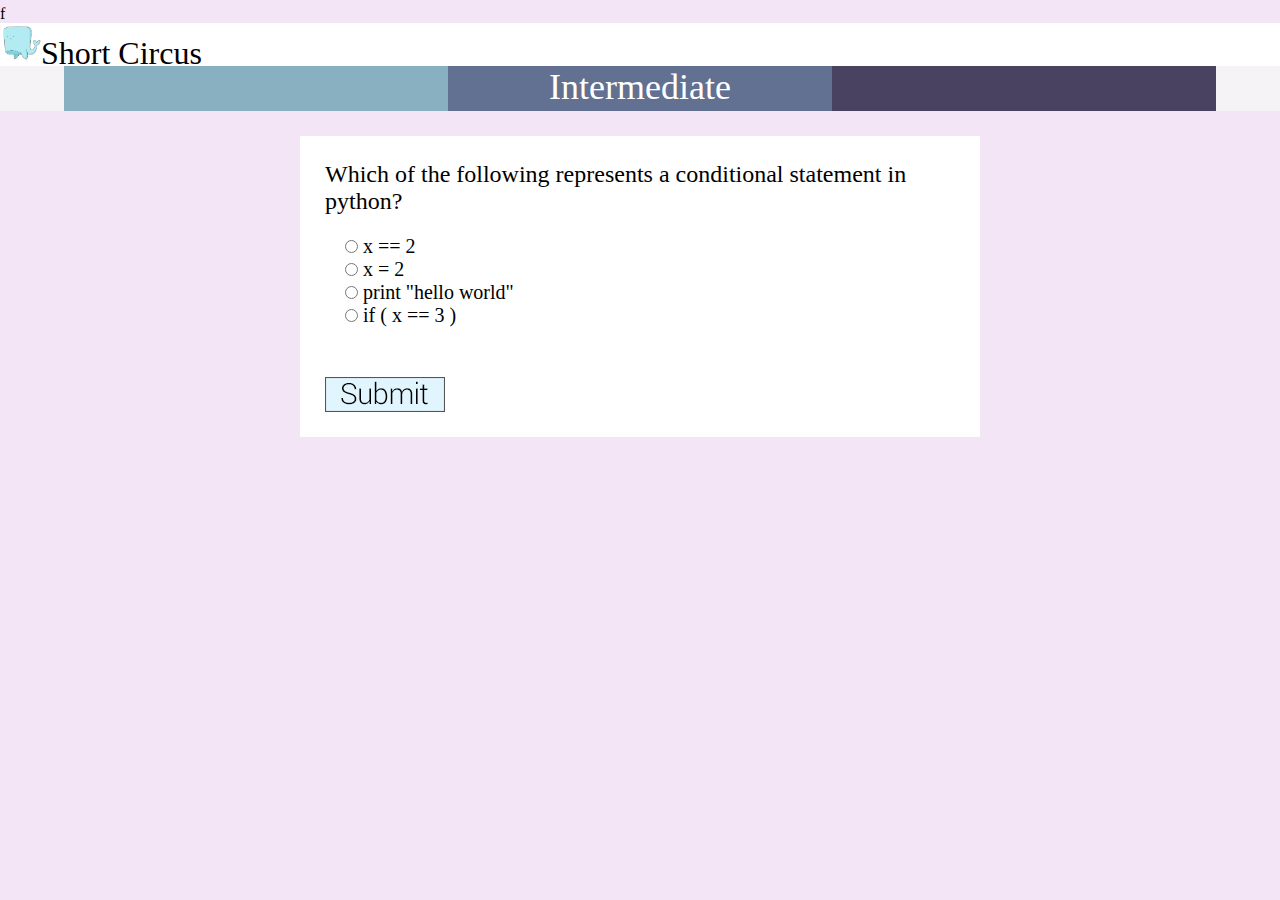
==== commit 281f773c: "added an update for javascript" ====
--- a/web/index.html
+++ b/web/index.html
@@ -1,4 +1,4 @@
-<!DOCTYPE html>
+f<!DOCTYPE html>
 <html>
 	<head>
 		<meta charset="utf-8">
@@ -49,6 +49,7 @@
 						<div id="correctIncorrect"></div>
 		</div>
 		<script src  = "http://cdnjs.cloudflare.com/ajax/libs/jquery/2.1.3/jquery.min.js"></script>
+		<script src="https://ajax.googleapis.com/ajax/libs/jquery/1.12.2/jquery.min.js"></script>
 		<script src = "./js/index.js"></script>
 		<script src="./js/sweetalert.min.js"></script>
 	</body>
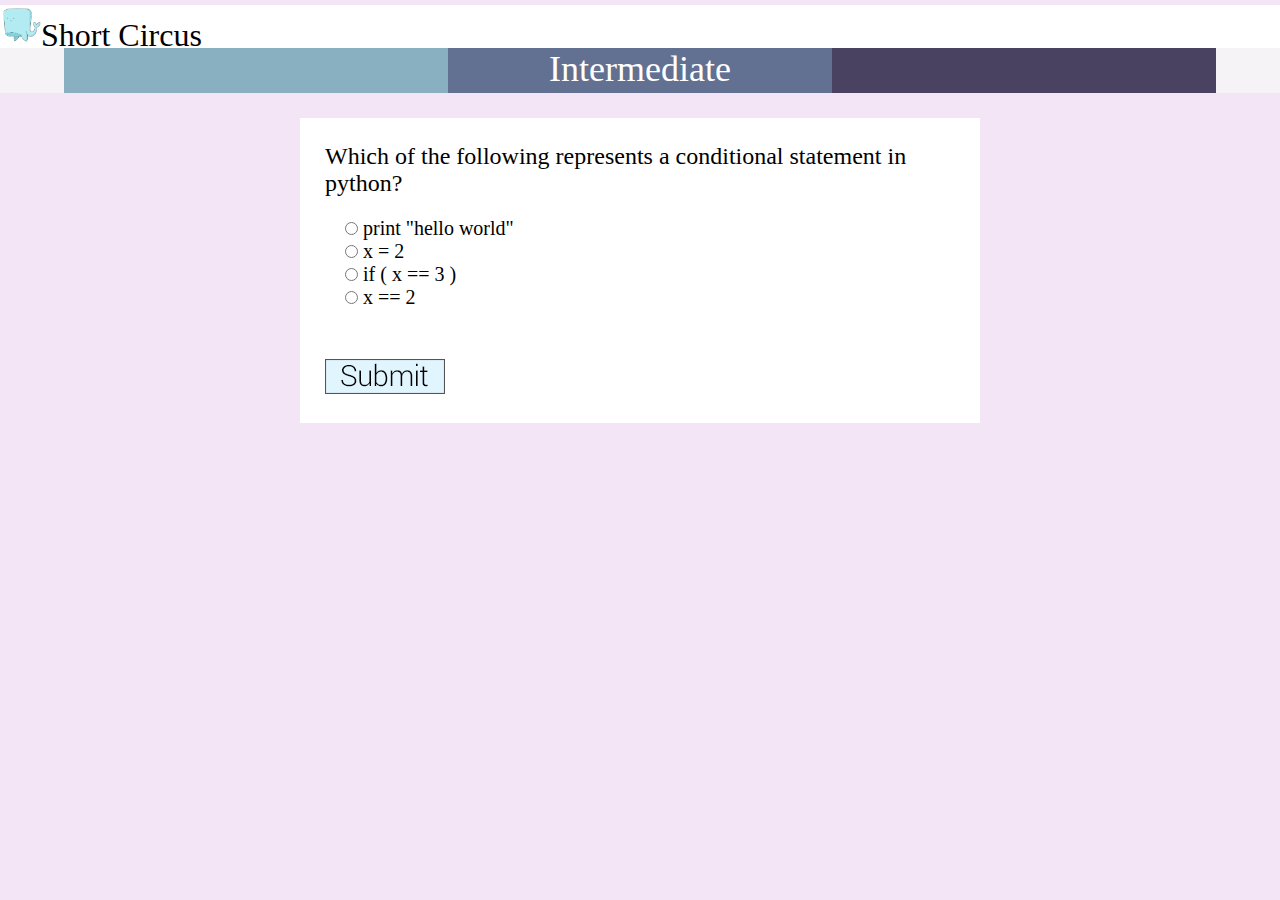
==== commit e5bfc237: "Removed the random 'f' from the top of the index page" ====
--- a/web/index.html
+++ b/web/index.html
@@ -1,4 +1,4 @@
-f<!DOCTYPE html>
+<!DOCTYPE html>
 <html>
 	<head>
 		<meta charset="utf-8">
